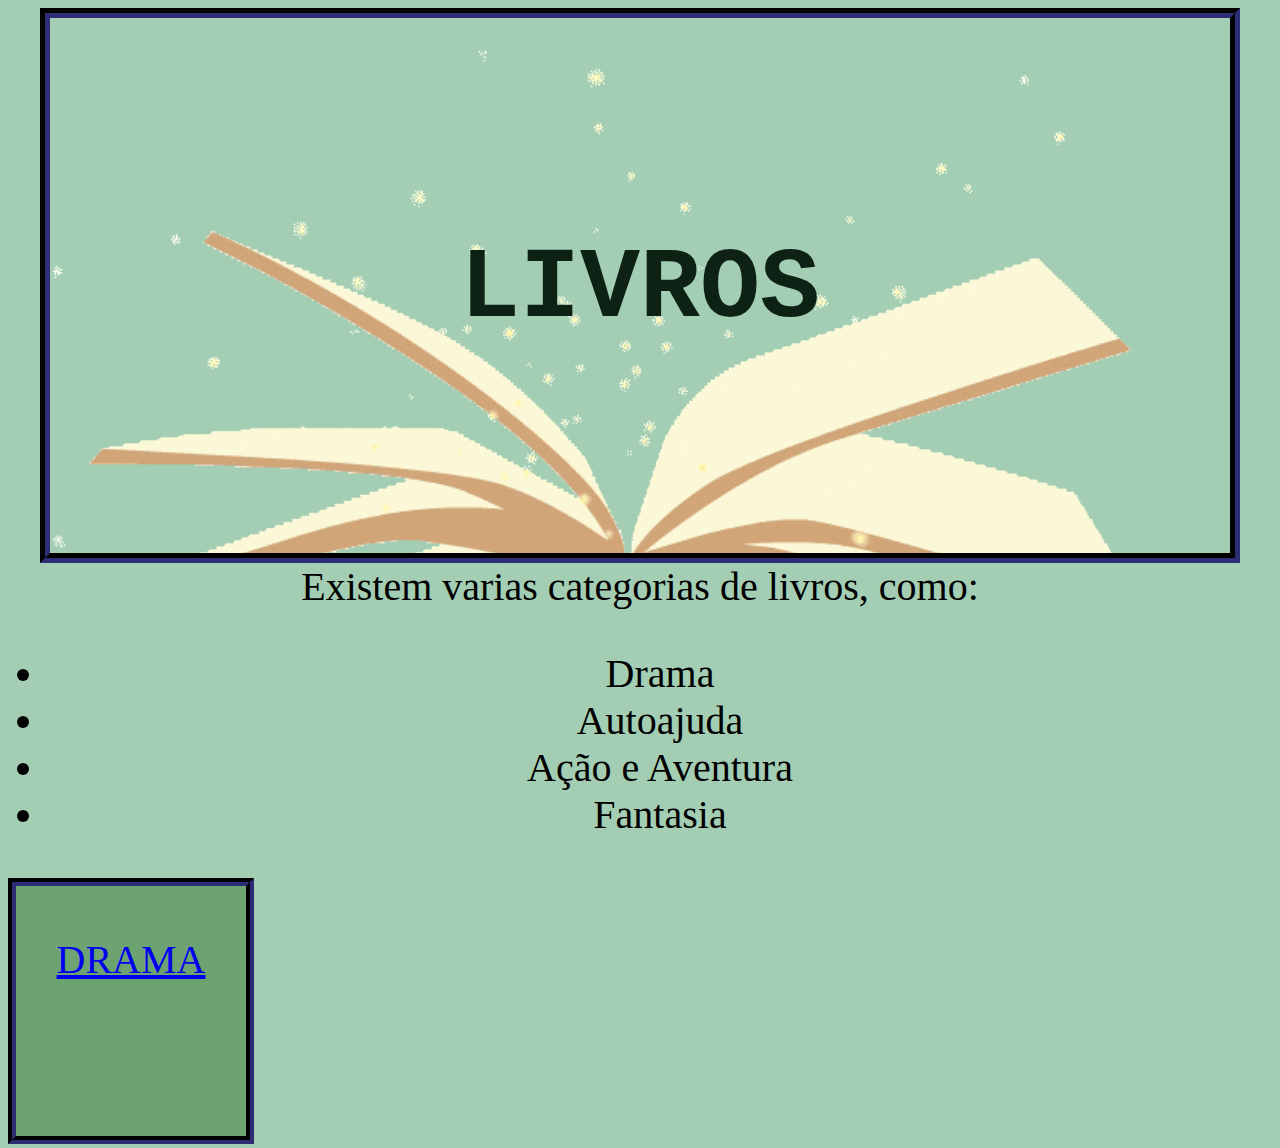
==== site teste/testes.html @ 1b22f13d "Add files via upload" ====
<!DOCTYPE html>
<html lang="PT-BR">
<head>
    <meta charset="UTF-8">
    <meta http-equiv="X-UA-Compatible" content="IE=edge">
    <meta name="viewport" content="width=device-width, initial-scale=1.0">
    <title>lIVROS</title>
    <link rel="stylesheet" href="style.css" />
    <link rel="shortcute icon" href="icons8-books-16.png">
</head>
<body>
    <header>
    
        <h1 id="Livros">
      <code> LIVROS  </code>
        </h1>
    </header>
</body>

</html>

<div class="categorias">
    Existem varias categorias de livros, como:<br>
<ul>
<li> Drama</li>
<li>Autoajuda</li>
<li>Ação e Aventura</li>
<li>Fantasia</li>
</ul>
</div>
<div href="pag2" class="drama">
    <a href="pag0002.html" target="_blank" rel="next">DRAMA</a>
</div>
---- site teste/style.css ----
@charset "UFT-8";

:root{
    --corFundo:#a3ceb3;
    --corPrincipal:#6ca371;
    --corSecundaria:#0d2214;
}

header{

     color:var(--corSecundaria);
        text-align: center;
        font-size: 50px;
        border-color: #0d0d21;
        border-style: groove;
        border-width: 10px;
        width: 900px;
        margin: auto;
        background-image: url(gifs-de-livros-2.gif);
        background-position:center;
        background-repeat: no-repeat;
        background-attachment: fixed;
        background-size: 100%;
        padding: 140px;
    }
    body{
        background-color: var(--corFundo);
        
    }
    .categorias{
        text-align: center;
         margin: top 10px;
        font-size: 40px;
    }

        .drama{
            padding-top: 70px;
            padding-top: 50px;
            font-size: 40px;
            text-align: center;
            width: 230px;
            height: 200px;
            background-color: var(--corPrincipal);
            border-color: #0d0d22;
        border-style: groove;
        border-width: 8px;
        }
        .drama:hover{
            background:var(--corPrincipal);
	color:var(--corFundo);
	border-color: var(--corSecundaria);
        }
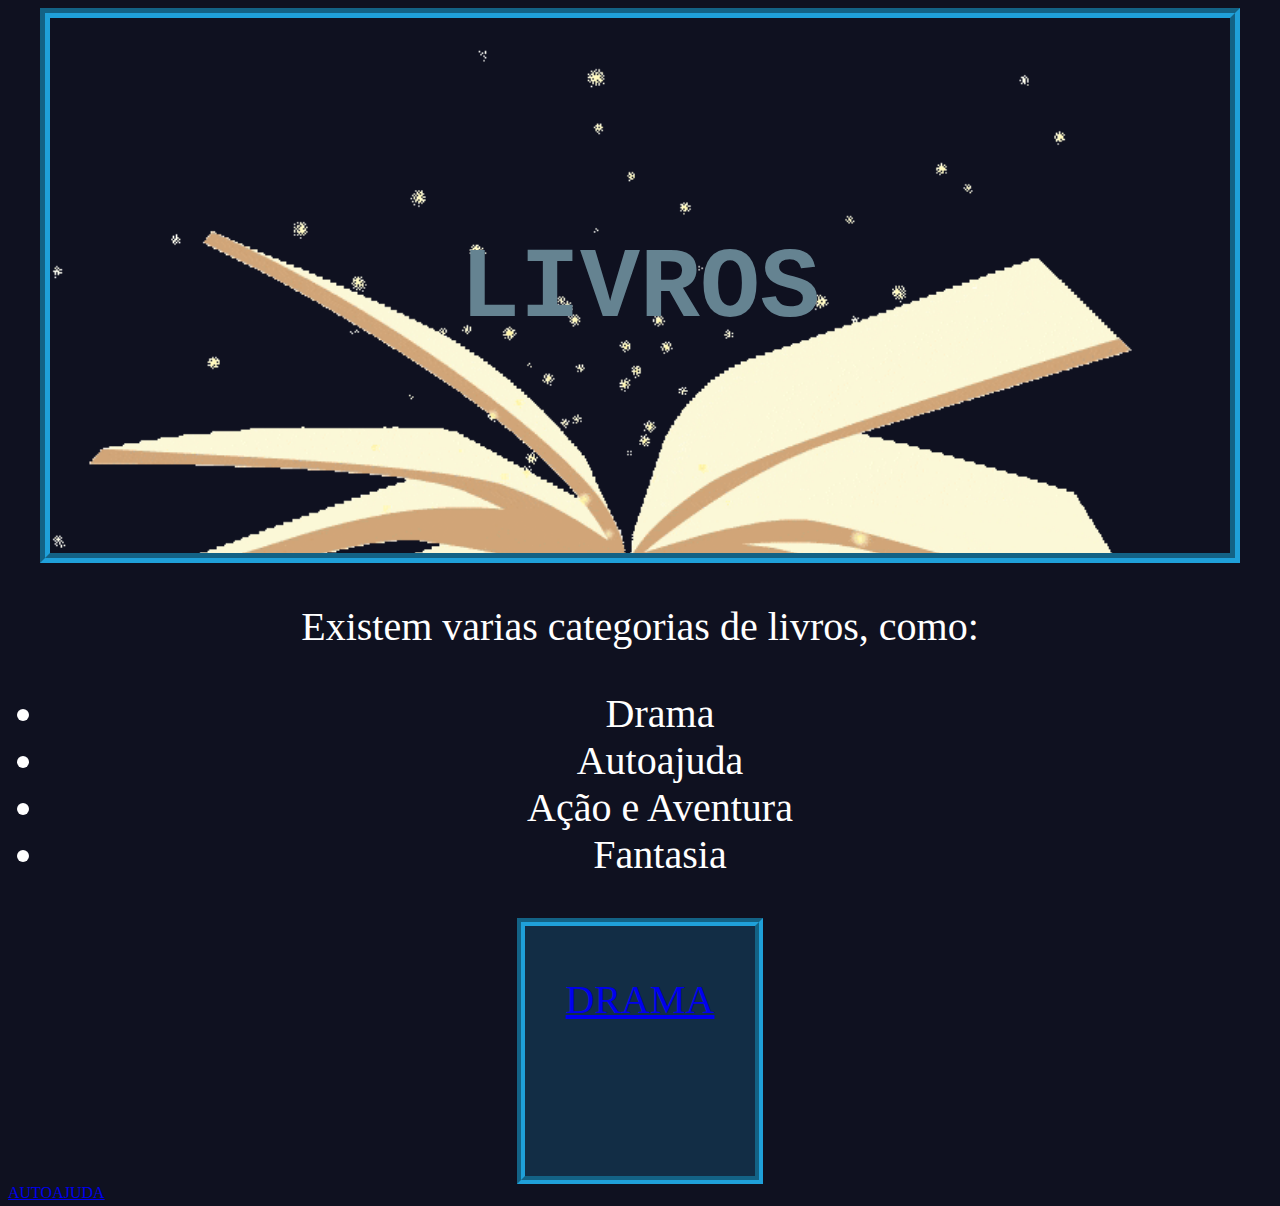
==== commit 9e343b50: "Add files via upload" ====
--- a/site teste/testes.html
+++ b/site teste/testes.html
@@ -28,6 +28,12 @@
 <li>Fantasia</li>
 </ul>
 </div>
+<div class="tudo"> 
 <div href="pag2" class="drama">
     <a href="pag0002.html" target="_blank" rel="next">DRAMA</a>
+</div>
+
+<div href="pag3" class="autoajuda">
+<a href="pag003.html" target="_blank" rel="next">AUTOAJUDA</a>
+</div>
 </div>--- a/site teste/style.css
+++ b/site teste/style.css
@@ -1,9 +1,10 @@
 @charset "UFT-8";
 
 :root{
-    --corFundo:#a3ceb3;
-    --corPrincipal:#6ca371;
-    --corSecundaria:#0d2214;
+    --corFundo:#0f1120;;
+    --corPrincipal:#122d45;
+    --corSecundaria:#658391;
+    --corTerciaria:#1fa0d9;
 }
 
 header{
@@ -11,7 +12,7 @@
      color:var(--corSecundaria);
         text-align: center;
         font-size: 50px;
-        border-color: #0d0d21;
+        border-color: var(--corTerciaria);
         border-style: groove;
         border-width: 10px;
         width: 900px;
@@ -22,18 +23,27 @@
         background-attachment: fixed;
         background-size: 100%;
         padding: 140px;
+        text-decoration: dotted;
+
     }
     body{
         background-color: var(--corFundo);
-        
     }
+    
+    .tudo{
+display: inline;
+    }
+    
     .categorias{
+        margin-top: 40px;
+        color: white;
         text-align: center;
          margin: top 10px;
         font-size: 40px;
     }
 
         .drama{
+            margin: auto;
             padding-top: 70px;
             padding-top: 50px;
             font-size: 40px;
@@ -41,7 +51,7 @@
             width: 230px;
             height: 200px;
             background-color: var(--corPrincipal);
-            border-color: #0d0d22;
+            border-color: #1fa0d9;
         border-style: groove;
         border-width: 8px;
         }
@@ -50,3 +60,6 @@
 	color:var(--corFundo);
 	border-color: var(--corSecundaria);
         }
+        .autoajuda{
+            margin: auto;
+        }